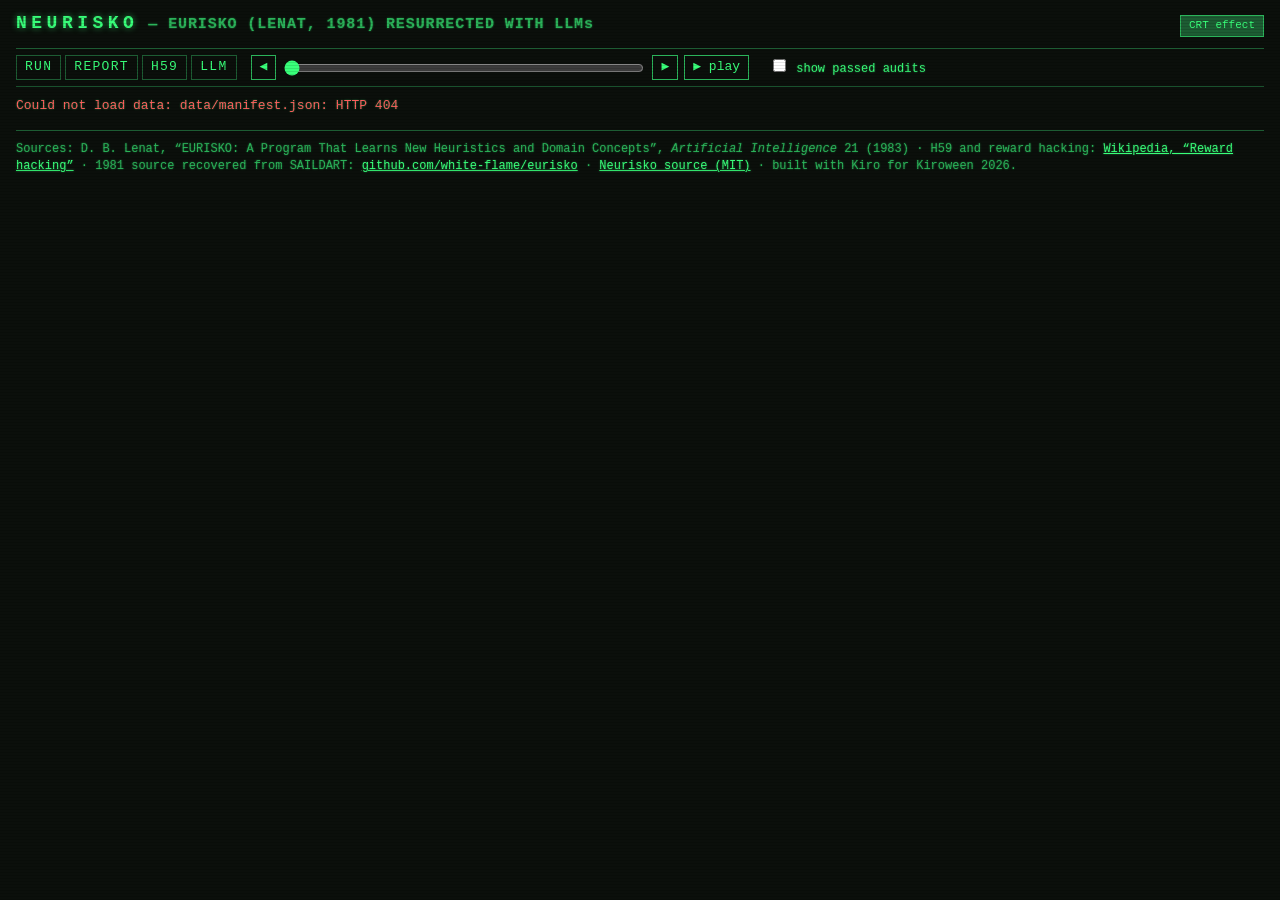
==== src/neurisko/web/static/index.html @ 11dd0408 "Web console (Spec 4): static replay export and live SSE server - One vanilla-JS frontend for both mo" ====
<!doctype html>
<html lang="en">
  <head>
    <meta charset="utf-8" />
    <meta name="viewport" content="width=device-width, initial-scale=1" />
    <title>NEURISKO · Eurisko (1981) resurrected</title>
    <meta
      name="description"
      content="Eurisko's self-improving heuristics, resurrected with LLMs, finding balance exploits in a Halloween auto-battler."
    />
    <link rel="stylesheet" href="style.css" />
    <script type="module" src="js/app.js"></script>
  </head>
  <body>
    <a class="skip" href="#main">Skip to content</a>
    <div class="screen">
      <header class="top">
        <h1>
          <span class="logo">NEURISKO</span>
          <span class="dim">— EURISKO (LENAT, 1981) RESURRECTED WITH LLMs</span>
        </h1>
        <p id="run-info" class="small" aria-live="polite"></p>
        <button id="btn-crt" type="button" class="crt-toggle" aria-pressed="true">CRT effect</button>
      </header>

      <div id="live-controls" class="live small" hidden>
        <label>recorded run <select id="run-select"></select></label>
        <form id="live-form" aria-label="Start a live run">
          <span class="amber">NEW RUN</span>
          <label>seed <input name="seed" type="number" min="0" max="999999" value="0" required /></label>
          <label>generations <input name="generations" type="number" min="1" max="50" value="20" required /></label>
          <label><input name="llm" type="checkbox" checked /> LLM</label>
          <label><input name="auditor" type="checkbox" checked /> auditor</label>
          <button type="submit">▶ EVOLVE</button>
          <output id="live-status" aria-live="polite"></output>
        </form>
      </div>

      <nav class="toolbar">
        <div id="tabs" role="tablist" aria-label="Views">
          <button id="tab-run" role="tab" aria-controls="panel-run" type="button">RUN</button>
          <button id="tab-report" role="tab" aria-controls="panel-report" type="button">REPORT</button>
          <button id="tab-h59" role="tab" aria-controls="panel-h59" type="button">H59</button>
          <button id="tab-llm" role="tab" aria-controls="panel-llm" type="button">LLM</button>
        </div>
        <div class="scrubber" role="group" aria-label="Generation">
          <button id="btn-prev" type="button" aria-label="Previous generation">◀</button>
          <input id="gen-range" type="range" min="1" max="1" value="1" aria-label="Generation" />
          <button id="btn-next" type="button" aria-label="Next generation">▶</button>
          <button id="btn-play" type="button">▶ play</button>
          <span id="gen-label" class="small" aria-hidden="true"></span>
        </div>
        <label class="small"><input id="chk-audits" type="checkbox" /> show passed audits</label>
      </nav>

      <main id="main">
        <div id="panel-run" role="tabpanel" aria-labelledby="tab-run" tabindex="0"><p>LOADING…</p></div>
        <div id="panel-report" role="tabpanel" aria-labelledby="tab-report" tabindex="0" hidden></div>
        <div id="panel-h59" role="tabpanel" aria-labelledby="tab-h59" tabindex="0" hidden></div>
        <div id="panel-llm" role="tabpanel" aria-labelledby="tab-llm" tabindex="0" hidden></div>
      </main>

      <footer class="small dim">
        <p>
          Sources: D. B. Lenat, “EURISKO: A Program That Learns New Heuristics and Domain Concepts”,
          <i>Artificial Intelligence</i> 21 (1983) · H59 and reward hacking:
          <a href="https://en.wikipedia.org/wiki/Reward_hacking">Wikipedia, “Reward hacking”</a> · 1981
          source recovered from SAILDART:
          <a href="https://github.com/white-flame/eurisko">github.com/white-flame/eurisko</a> ·
          <a href="https://github.com/davidechen135/neurisko">Neurisko source (MIT)</a> · built with Kiro for
          Kiroween 2026.
        </p>
      </footer>
    </div>
    <dialog id="battle-dialog" class="panel"></dialog>
  </body>
</html>
---- src/neurisko/web/static/style.css ----
/* Neurisko console: a 1981 Lisp machine in phosphor green.
   Contrast of every colour token is checked by tests/web/test_palette.py. */
:root {
  --bg: #0b0f0b;
  --panel: #0e140e;
  --fg: #39ff7a;
  --dim: #2bb35a;
  --amber: #ffb000;
  --red: #ff5f5f;
  --line: #1d5c33;
  --focus: #ffffff;
  --font: ui-monospace, "SF Mono", Menlo, Consolas, "Liberation Mono", monospace;
}

* { box-sizing: border-box; }
[hidden] { display: none !important; }
html { background: var(--bg); }
body {
  margin: 0;
  color: var(--fg);
  background: var(--bg);
  font: 13px/1.45 var(--font);
  min-height: 100vh;
}
.screen { max-width: 1400px; margin: 0 auto; padding: 10px 16px 24px; }

h1, h2, h3 { font-weight: 700; letter-spacing: 0.06em; margin: 0 0 6px; }
h1 { font-size: 15px; }
h2 { font-size: 13px; border-bottom: 1px solid var(--line); padding-bottom: 3px; }
h3 { font-size: 12px; margin-top: 10px; }
p { margin: 4px 0; }
a { color: var(--fg); }
a:hover { color: var(--amber); }
code { color: var(--fg); }
pre { margin: 0; font: inherit; white-space: pre; overflow-x: auto; }
.small { font-size: 12px; }
.dim { color: var(--dim); }
.amber { color: var(--amber); }
.red { color: var(--red); }
.fg { color: var(--fg); }
.logo { font-size: 18px; letter-spacing: 0.25em; text-shadow: 0 0 6px rgba(57, 255, 122, 0.6); }

.sr-only {
  position: absolute; width: 1px; height: 1px; padding: 0; margin: -1px;
  overflow: hidden; clip: rect(0 0 0 0); white-space: nowrap; border: 0;
}
.skip { position: absolute; left: -999px; }
.skip:focus { left: 8px; top: 8px; z-index: 10; background: var(--bg); padding: 4px 8px; }

:focus-visible { outline: 2px solid var(--focus); outline-offset: 2px; }

button, select, input {
  font: inherit;
  color: var(--fg);
  background: var(--bg);
  border: 1px solid var(--dim);
  padding: 2px 8px;
  border-radius: 0;
}
button { cursor: pointer; }
button:hover, button[aria-pressed="true"] { background: var(--line); }
button:disabled, input:disabled { opacity: 0.5; cursor: default; }
input[type="number"] { width: 6em; }
input[type="range"] { accent-color: var(--fg); width: min(360px, 40vw); padding: 0; border: 0; }
input[type="checkbox"] { accent-color: var(--fg); padding: 0; }

/* --- header and toolbar ----------------------------------------------------------------- */
.top { display: flex; flex-wrap: wrap; gap: 4px 16px; align-items: baseline; justify-content: space-between; }
.top h1 { flex: 1 1 auto; min-width: 0; overflow-wrap: anywhere; }
.crt-toggle { font-size: 11px; }
.toolbar, .live, .live form, #tabs {
  display: flex; flex-wrap: wrap; align-items: center; gap: 6px 14px;
}
.toolbar { border-top: 1px solid var(--line); border-bottom: 1px solid var(--line); padding: 6px 0; margin: 6px 0 10px; }
#tabs { gap: 4px; }
.live { margin: 6px 0; }
.live label { display: inline-flex; gap: 4px; align-items: center; }
[role="tab"] { border-color: var(--line); letter-spacing: 0.1em; }
[role="tab"][aria-selected="true"] { background: var(--fg); color: var(--bg); border-color: var(--fg); }
.scrubber { display: flex; gap: 6px; align-items: center; }

/* --- panels ----------------------------------------------------------------------------- */
.grid { display: grid; grid-template-columns: minmax(0, 1fr) minmax(0, 1.25fr); gap: 10px; }
.panel {
  background: var(--panel);
  border: 1px solid var(--line);
  padding: 8px 10px;
  min-width: 0;
  overflow-x: auto;
}
.panel.wide { grid-column: 1 / -1; margin-bottom: 10px; }
#panel-run .panel { max-height: 330px; overflow: auto; }
.chart { color: var(--fg); line-height: 1.15; }
.legend span { font-weight: 700; }

table { border-collapse: collapse; width: 100%; }
th { text-align: left; color: var(--dim); font-weight: 400; border-bottom: 1px solid var(--line); }
td, th { padding: 1px 6px 1px 0; vertical-align: top; }
tr.sep td { height: 4px; border-bottom: 1px dashed var(--line); }
.worth-table td.id, .id { color: var(--amber); white-space: nowrap; }
.worth-table td.worth { white-space: pre; }
.worth-table td.rule { overflow-wrap: anywhere; }
.bar { white-space: pre; }
.flag-cleared { color: var(--dim); border-style: dashed; }
tr.row-parasite td { color: var(--red); }

.flag {
  display: inline-block; padding: 0 4px; margin: 0 2px 2px 0;
  border: 1px solid currentColor; font-size: 11px; white-space: nowrap;
}
.flag-parasite, .flag-failed, .flag-dominant { color: var(--red); }
.flag-duplicate, .flag-non-replicating, .flag-underused { color: var(--amber); }
.flag-retired { color: var(--dim); }
.flag-effective { color: var(--fg); }
.legend-box { margin-top: 10px; display: grid; grid-template-columns: repeat(auto-fit, minmax(280px, 1fr)); gap: 2px 16px; color: var(--dim); }

.teletype { list-style: none; margin: 0; padding: 0; white-space: pre-wrap; }
.teletype li { padding: 0; }
.audit-demoted .check, .check-parasite { color: var(--red); }
.audit-merged .check { color: var(--amber); }
.audit-passed, .audit-clean { color: var(--dim); }

.champion { font-size: 14px; }
.unit { color: var(--fg); font-weight: 700; }
.battles button { display: block; margin: 3px 0; text-align: left; white-space: normal; }
details summary { cursor: pointer; color: var(--dim); }

/* --- report ----------------------------------------------------------------------------- */
.shares th[scope="row"] { color: var(--fg); }
tr.row-dominant th, tr.row-dominant td { color: var(--red); }
tr.row-underused th { color: var(--amber); }
tr.row-effective td { color: var(--fg); font-weight: 700; }
.patches caption { text-align: left; color: var(--dim); padding: 6px 0; }
.summary p { font-size: 14px; max-width: 110ch; }
.llm-summary { margin: 10px 0 0; border-left: 3px solid var(--amber); padding-left: 10px; }
.llm-summary blockquote { margin: 4px 0 0; max-width: 110ch; }
.evidence li, .kept li { margin: 2px 0; }

/* --- LLM --------------------------------------------------------------------------------- */
.prompt { white-space: pre-wrap; max-height: 260px; overflow: auto; border: 1px solid var(--line); padding: 6px; margin: 4px 0; }
.llm-calls { padding-left: 0; list-style: none; }
.llm-calls > li { border-bottom: 1px dashed var(--line); padding: 4px 0; }

/* --- battle dialog ----------------------------------------------------------------------- */
dialog { color: var(--fg); width: min(860px, 94vw); max-height: 88vh; padding: 0; }
dialog::backdrop { background: rgba(0, 0, 0, 0.75); }
.dialog-body { padding: 10px 12px; }
.controls { display: flex; flex-wrap: wrap; gap: 6px; align-items: center; margin: 6px 0; }
.battle-log { max-height: 52vh; overflow: auto; border: 1px solid var(--line); padding: 6px; }
.ev-death { color: var(--red); }
.ev-heal { color: var(--fg); }
.ev-summon, .ev-synergy_on, .ev-synergy_off { color: var(--amber); }
.ev-dodge { color: var(--dim); }
.result { font-weight: 700; margin-top: 6px; }

footer { margin-top: 14px; border-top: 1px solid var(--line); padding-top: 6px; }

/* --- CRT effect (off under prefers-reduced-motion unless the user turns it on) --------- */
body.crt::after {
  content: ""; position: fixed; inset: 0; pointer-events: none; z-index: 5;
  background: repeating-linear-gradient(to bottom, rgba(0, 0, 0, 0) 0, rgba(0, 0, 0, 0) 2px,
    rgba(0, 0, 0, 0.22) 3px);
}
body.crt .screen { text-shadow: 0 0 2px rgba(57, 255, 122, 0.45); animation: flicker 6s infinite; }
@keyframes flicker { 0%, 96%, 100% { opacity: 1; } 97% { opacity: 0.93; } 98% { opacity: 1; } 99% { opacity: 0.96; } }
@media (prefers-reduced-motion: reduce) {
  body.crt .screen { animation: none; }
}

/* --- small screens ----------------------------------------------------------------------- */
@media (max-width: 900px) {
  .grid { grid-template-columns: minmax(0, 1fr); }
  #panel-run .panel { max-height: none; }
  .top h1 .dim { display: block; }
}
@media (max-width: 600px) {
  .worth-table .origin, .worth-table th:nth-child(3), .worth-table .worth .bar { display: none; }
}
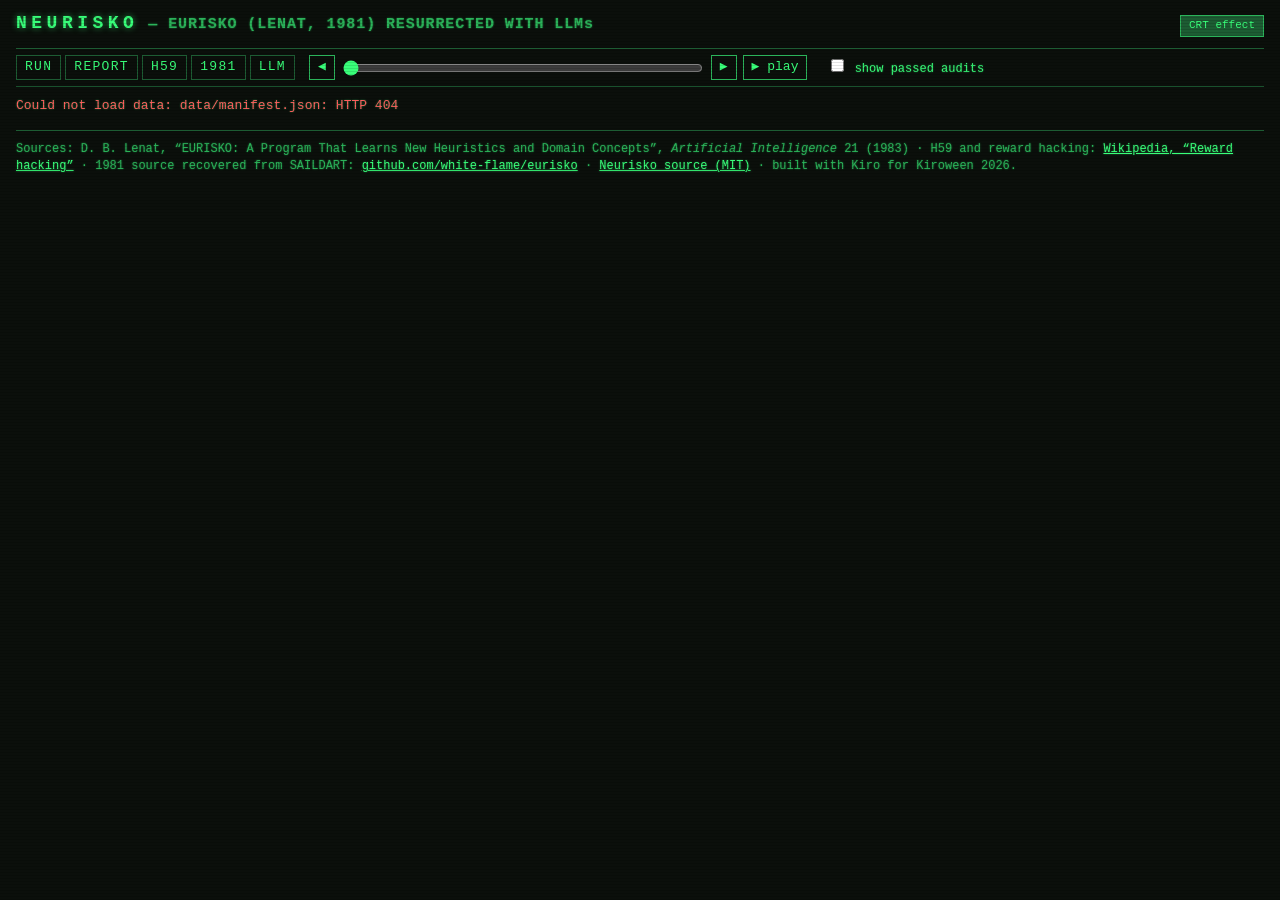
==== commit 91384500: "TCS-lite (Spec 6): second game, 1981/1982 story, engine generality - Original fleet game inspired by" ====
--- a/src/neurisko/web/static/index.html
+++ b/src/neurisko/web/static/index.html
@@ -41,6 +41,7 @@
           <button id="tab-run" role="tab" aria-controls="panel-run" type="button">RUN</button>
           <button id="tab-report" role="tab" aria-controls="panel-report" type="button">REPORT</button>
           <button id="tab-h59" role="tab" aria-controls="panel-h59" type="button">H59</button>
+          <button id="tab-tcs" role="tab" aria-controls="panel-tcs" type="button">1981</button>
           <button id="tab-llm" role="tab" aria-controls="panel-llm" type="button">LLM</button>
         </div>
         <div class="scrubber" role="group" aria-label="Generation">
@@ -57,6 +58,7 @@
         <div id="panel-run" role="tabpanel" aria-labelledby="tab-run" tabindex="0"><p>LOADING…</p></div>
         <div id="panel-report" role="tabpanel" aria-labelledby="tab-report" tabindex="0" hidden></div>
         <div id="panel-h59" role="tabpanel" aria-labelledby="tab-h59" tabindex="0" hidden></div>
+        <div id="panel-tcs" role="tabpanel" aria-labelledby="tab-tcs" tabindex="0" hidden></div>
         <div id="panel-llm" role="tabpanel" aria-labelledby="tab-llm" tabindex="0" hidden></div>
       </main>
 
